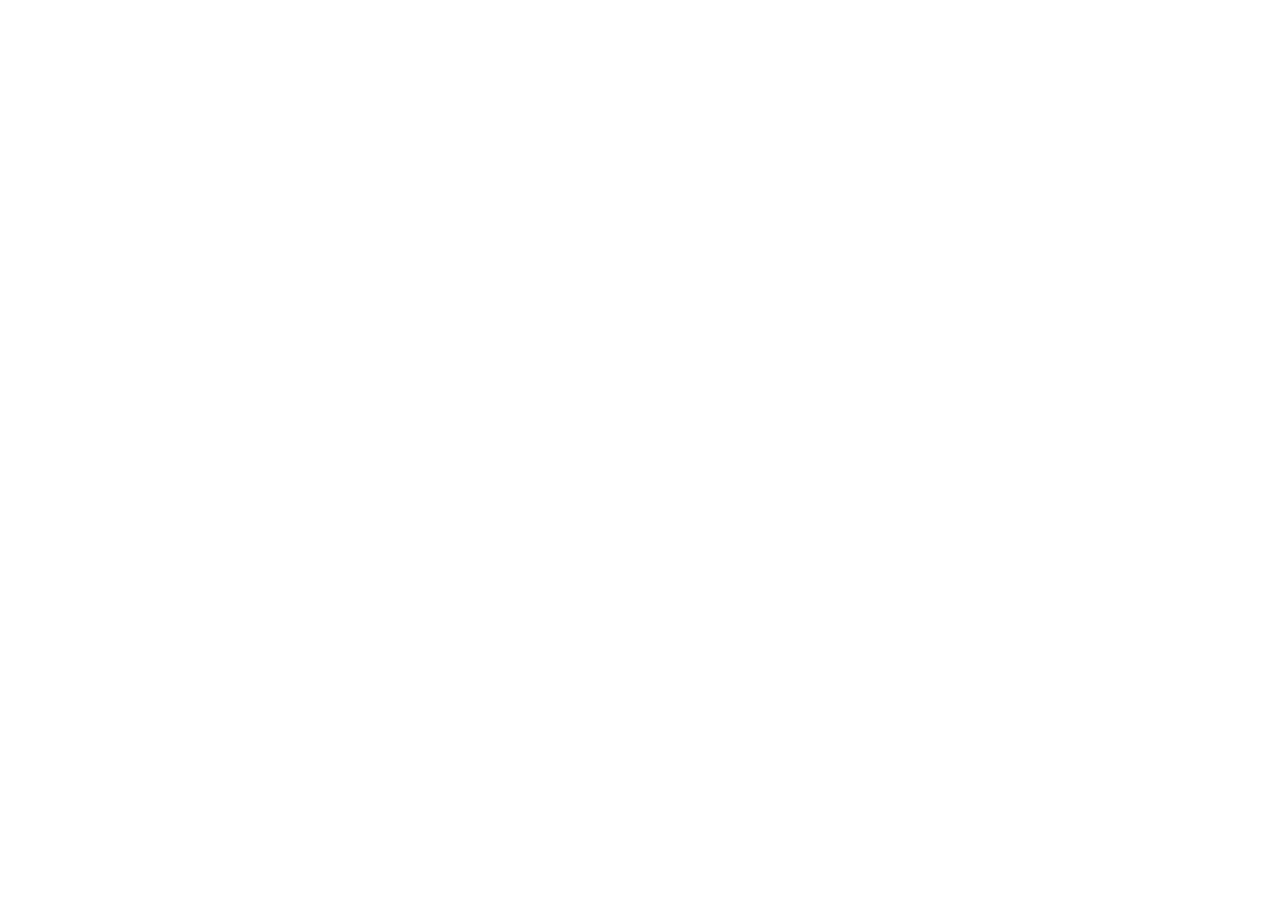
==== index.html @ 1e30c3db "address book" ====
<html lang="en">
<head>
    <meta charset="UTF-8">
    <meta name="viewport" content="width=device-width, initial-scale=1.0">
    <meta http-equiv="X-UA-Compatible" content="ie=edge">
    <title>Document</title>
    <script src="index.js"></script>
</head>
<body>
    
</body>
</html>
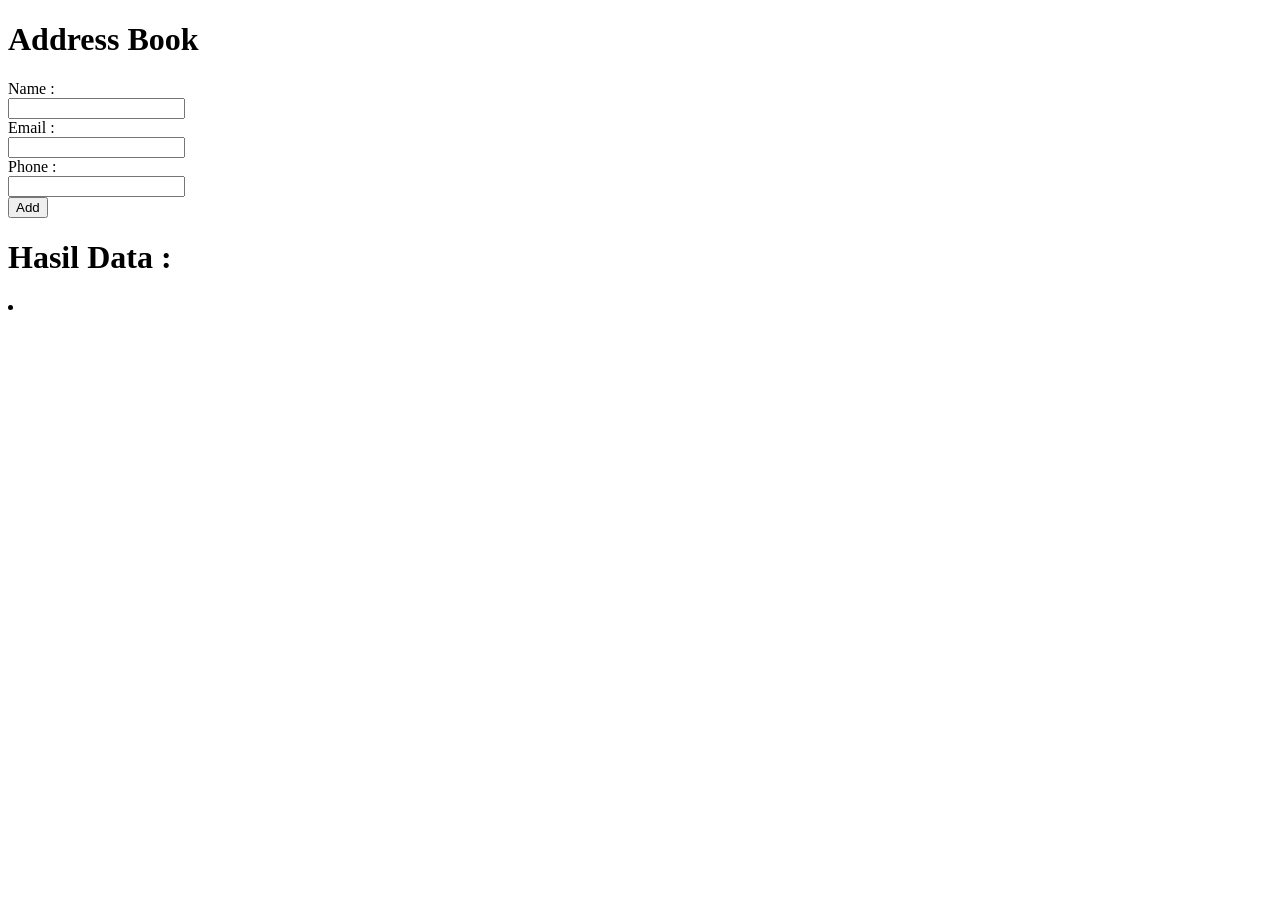
==== commit b8b84c3e: "Add html table and function save using javascript" ====
--- a/index.html
+++ b/index.html
@@ -1,12 +1,36 @@
-<html lang="en">
+<!DOCTYPE html>
+<html>
+
 <head>
-    <meta charset="UTF-8">
-    <meta name="viewport" content="width=device-width, initial-scale=1.0">
-    <meta http-equiv="X-UA-Compatible" content="ie=edge">
-    <title>Document</title>
-    <script src="index.js"></script>
+    <title>Address Book</title>
 </head>
+
 <body>
-    
+    <h1>Address Book</h1>
+    <div>
+        <form id="contact-form">
+            <div class="form-group">
+                Name :
+                <br>
+                <input type="text" id="name">
+                <br> Email :
+                <br>
+                <input type="email" id="email">
+                <br> Phone :
+                <br>
+                <input type="phone" id="phone">
+                <br>
+                <button onclick="save()">Add</button>
+            </div>
+        </form>
+        <div id="result">
+            <h1>Hasil Data :</h1>
+            <li id=contactResult> 
+            
+            </li>
+        </div>
+    </div>
+    <script src="js/index.js" charset="utf8"></script>
 </body>
+
 </html>
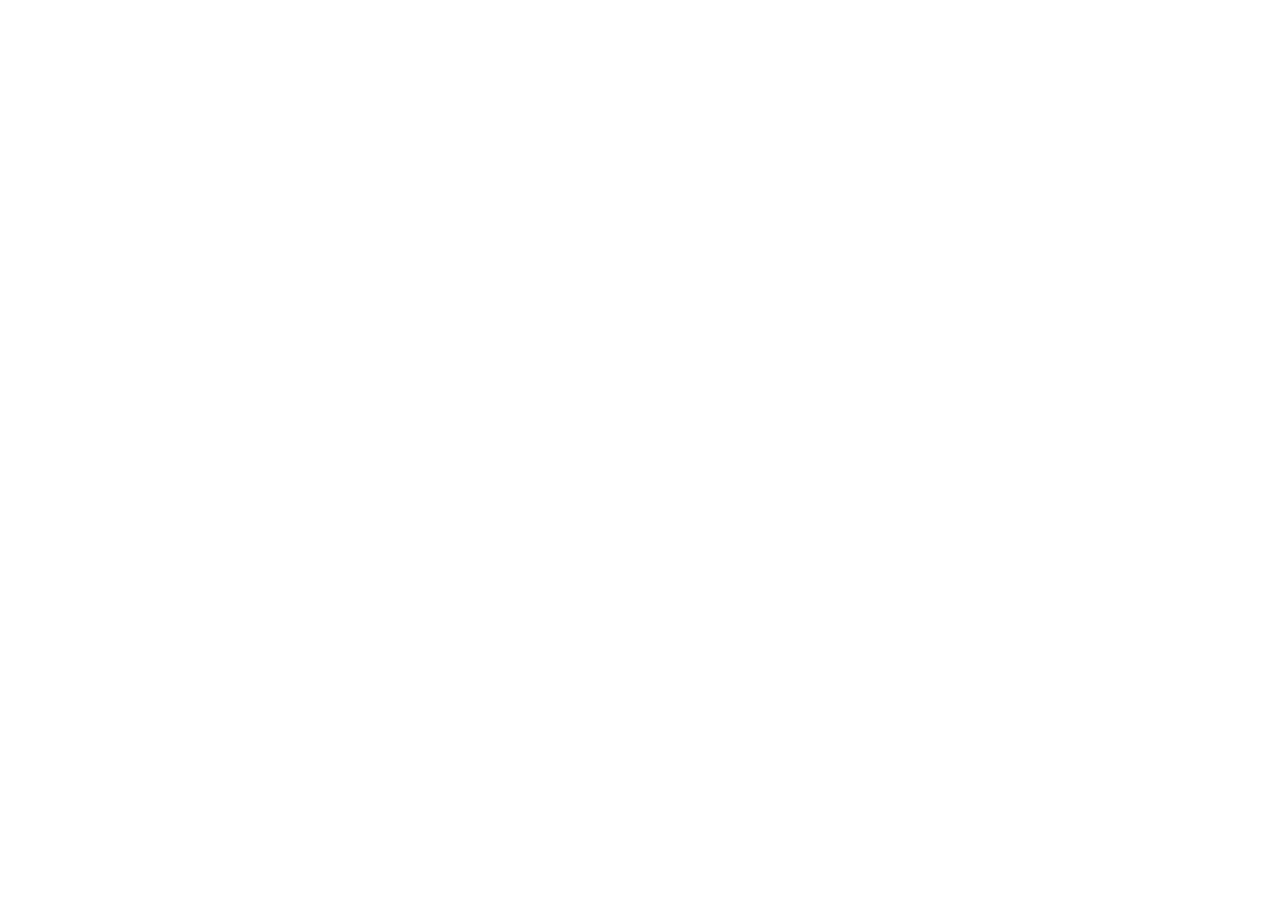
==== commit 1392e622: "Merge 280268898763e6370e86652aaee1bce5e84e8114 into 95f9c00af26bb157ac413a9367664c7251038b22" ====
--- a/index.html
+++ b/index.html
@@ -1,36 +1,15 @@
-<!DOCTYPE html>
-<html>
+<html lang="en">
 
 <head>
-    <title>Address Book</title>
+  <meta charset="UTF-8">
+  <meta name="viewport" content="width=device-width, initial-scale=1.0">
+  <meta http-equiv="X-UA-Compatible" content="ie=edge">
+  <title>Document</title>
+  <script src="index.js" charset="utf-8"></script>
 </head>
 
 <body>
-    <h1>Address Book</h1>
-    <div>
-        <form id="contact-form">
-            <div class="form-group">
-                Name :
-                <br>
-                <input type="text" id="name">
-                <br> Email :
-                <br>
-                <input type="email" id="email">
-                <br> Phone :
-                <br>
-                <input type="phone" id="phone">
-                <br>
-                <button onclick="save()">Add</button>
-            </div>
-        </form>
-        <div id="result">
-            <h1>Hasil Data :</h1>
-            <li id=contactResult> 
-            
-            </li>
-        </div>
-    </div>
-    <script src="js/index.js" charset="utf8"></script>
+
 </body>
 
-</html>+</html>
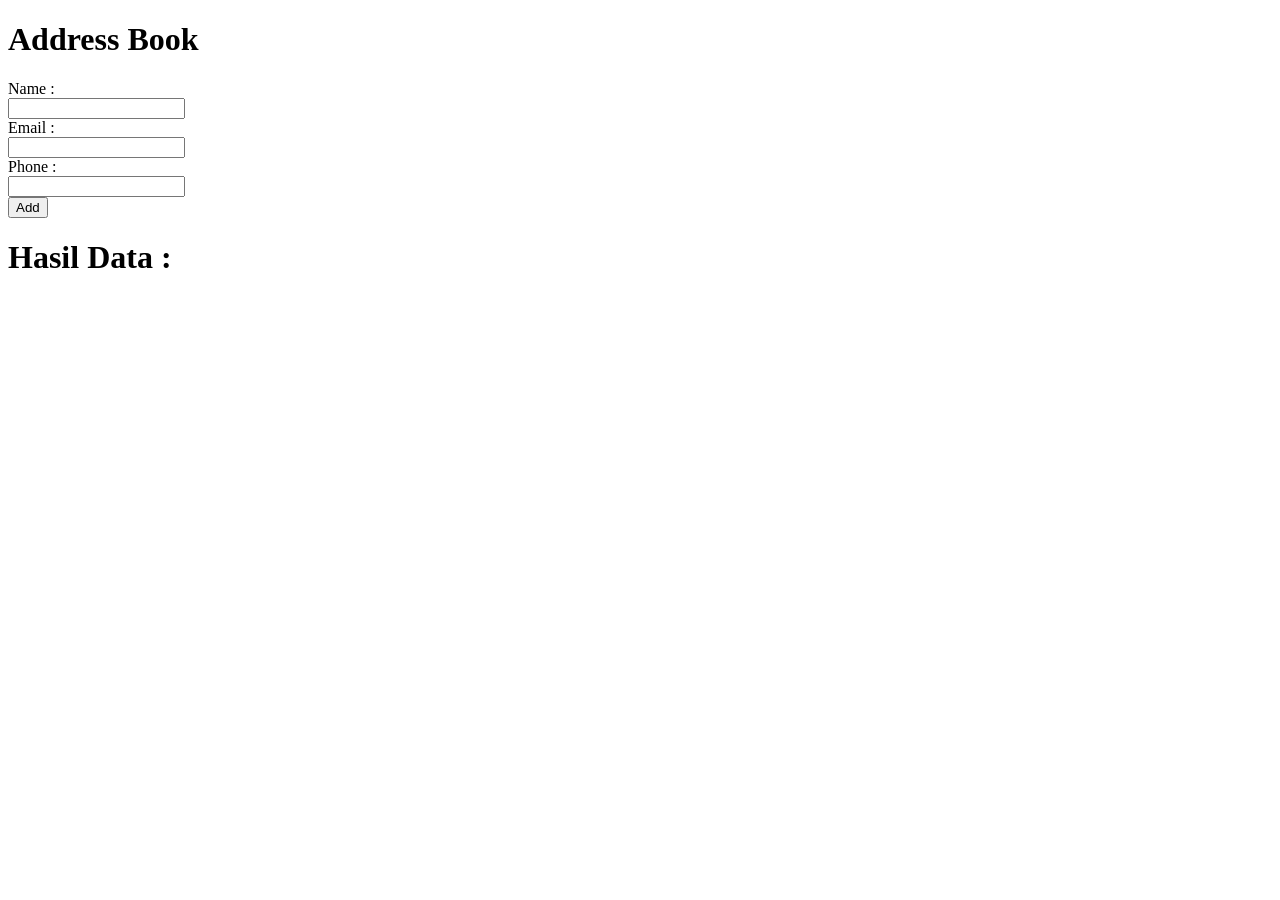
==== commit bae614b9: "Disable default event listener refresh when submit form" ====
--- a/index.html
+++ b/index.html
@@ -1,15 +1,36 @@
-<html lang="en">
+<!DOCTYPE html>
+<html>
 
 <head>
-  <meta charset="UTF-8">
-  <meta name="viewport" content="width=device-width, initial-scale=1.0">
-  <meta http-equiv="X-UA-Compatible" content="ie=edge">
-  <title>Document</title>
-  <script src="index.js" charset="utf-8"></script>
+    <title>Address Book</title>
 </head>
 
 <body>
+    <h1>Address Book</h1>
+    <div>
+        <form id="contact-form">
+            <div class="form-group">
+                Name :
+                <br>
+                <input type="text" id="name">
+                <br> Email :
+                <br>
+                <input type="email" id="email">
+                <br> Phone :
+                <br>
+                <input type="phone" id="phone">
+                <br>
+                <button>Add</button>
+            </div>
+        </form>
+        <div id="result">
+            <h1>Hasil Data :</h1>
+            <p id=contactResult> </p>  
 
+            </li>
+        </div>
+    </div>
+    <script src="js/index.js" charset="utf8"></script>
 </body>
 
-</html>
+</html>
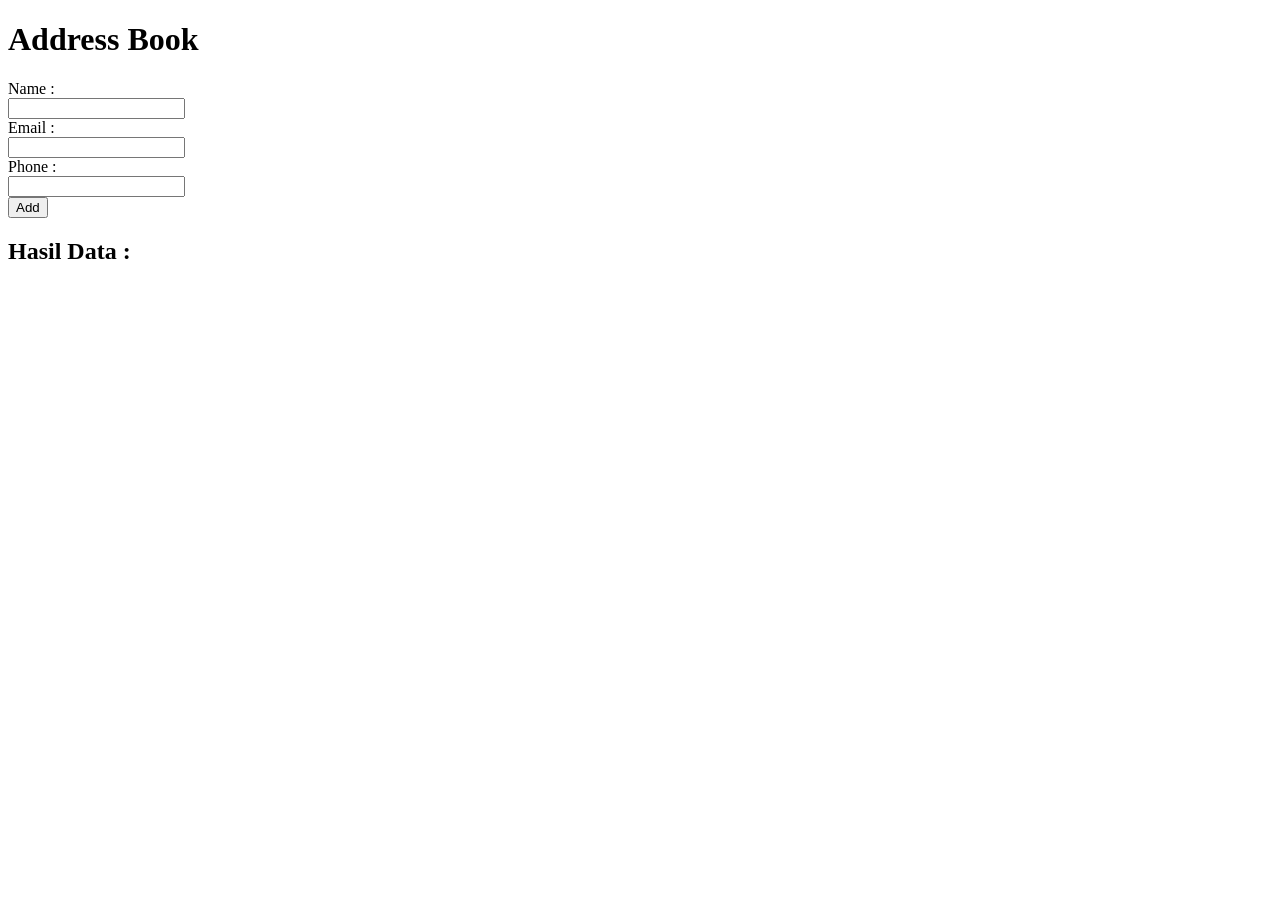
==== commit a8ecb590: "Add list address book results use createTextNode" ====
--- a/index.html
+++ b/index.html
@@ -8,7 +8,7 @@
 <body>
     <h1>Address Book</h1>
     <div>
-        <form id="contact-form">
+        <p id="contact-form">
             <div class="form-group">
                 Name :
                 <br>
@@ -20,14 +20,12 @@
                 <br>
                 <input type="phone" id="phone">
                 <br>
-                <button>Add</button>
+                <button onclick="save()">Add</button>
             </div>
-        </form>
+        </p>
         <div id="result">
-            <h1>Hasil Data :</h1>
-            <p id=contactResult> </p>  
-
-            </li>
+            <h2>Hasil Data :</h1>
+            <ul id=contactResult> </ul>
         </div>
     </div>
     <script src="js/index.js" charset="utf8"></script>
